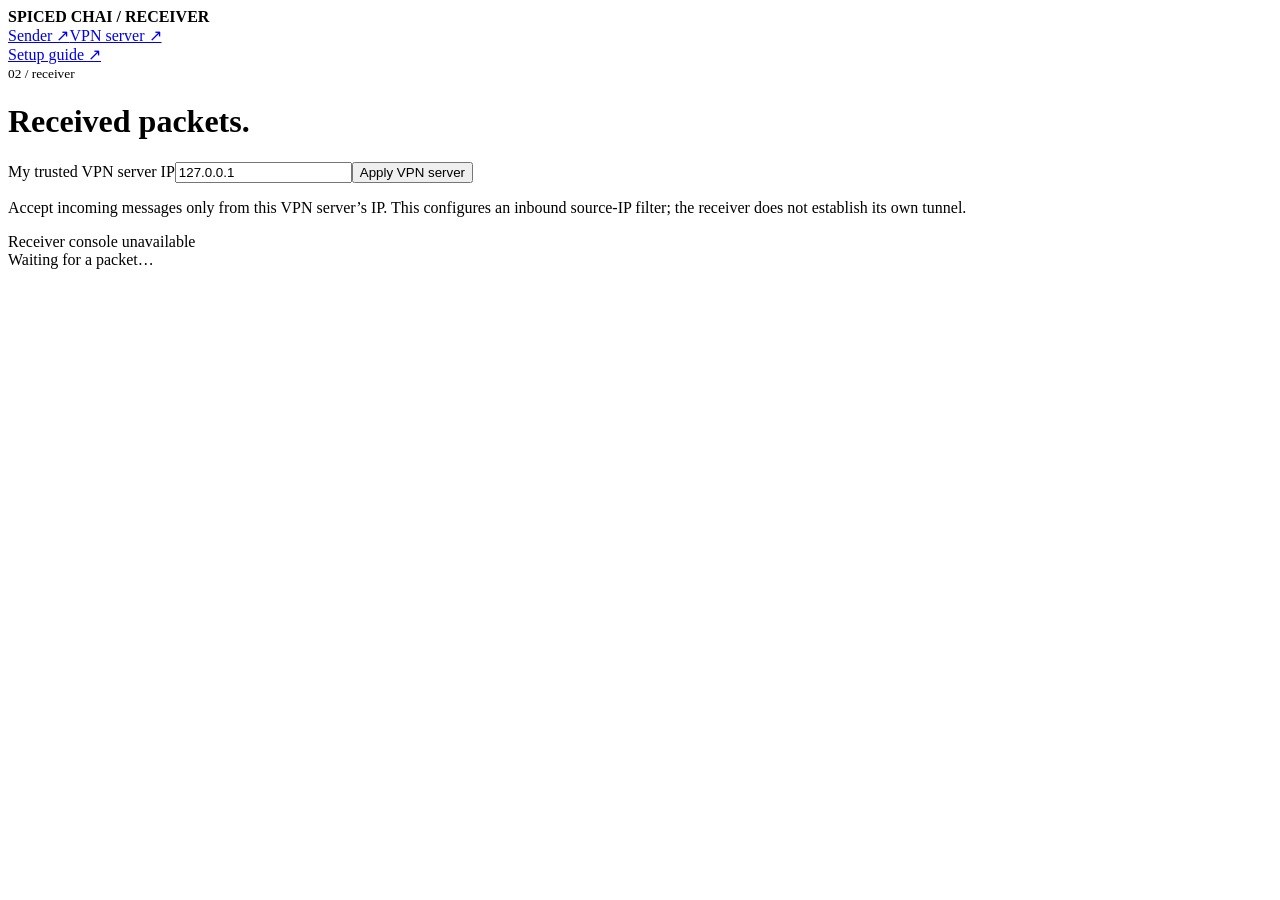
==== showcase/receiver.html @ 027b3704 "Add custom VPN project and three-computer live showcase" ====
<!doctype html><html lang="en"><meta charset="utf-8"><meta name="viewport" content="width=device-width,initial-scale=1"><title>Receiver / Spiced Chai</title><link rel="stylesheet" href="/style.css"><header><b>SPICED CHAI / RECEIVER</b><nav><a href="/" target="sender">Sender ↗</a><a href="/vpn-server" target="vpn-server">VPN server ↗</a></nav><a href="/guide" target="guide">Setup guide ↗</a></header><main><small>02 / receiver</small><h1>Received packets.</h1><form id="config" class="config"><label for="vpn">My trusted VPN server IP</label><input id="vpn" value="127.0.0.1" required><button>Apply VPN server</button><p class="meta">Accept incoming messages only from this VPN server’s IP. This configures an inbound source-IP filter; the receiver does not establish its own tunnel.</p></form><div id="status" class="status" role="status"></div><section id="packets"><div class="empty">Waiting for a packet…</div></section></main><script>fetch('/api/info').then(r=>r.json()).then(s=>{if(s.role!=='all')document.querySelector('nav').hidden=true}).catch(()=>{});
const $=s=>document.querySelector(s);let initialized=false;async function load(){try{let r=await fetch('/api/receiver');let s=await r.json();if(!initialized){$('#vpn').value=s.vpn;initialized=true}document.title='Receiver / '+s.address;let box=$('#packets');box.replaceChildren();for(let row of s.packets){let article=document.createElement('article');article.className='packet';let meta=document.createElement('div');meta.className='meta';meta.textContent=`${row.time} / packet ${row.id} / from ${row.peer}`;let msg=document.createElement('div');msg.className='message';msg.textContent=row.message;article.append(meta,msg);box.append(article)}if(!s.packets.length){let p=document.createElement('p');p.className='empty';p.textContent='Waiting for a packet…';box.append(p)}}catch(e){$('#status').textContent='Receiver console unavailable'}}$('#config').onsubmit=async e=>{e.preventDefault();try{let r=await fetch('/api/receiver/config',{method:'POST',headers:{'Content-Type':'application/json'},body:JSON.stringify({vpn:$('#vpn').value.trim()})});let s=await r.json();if(!r.ok)throw Error(s.error);$('#status').textContent='Accepting packets from VPN '+s.vpn}catch(e){$('#status').textContent=e.message}};load();setInterval(load,900);
</script></html>
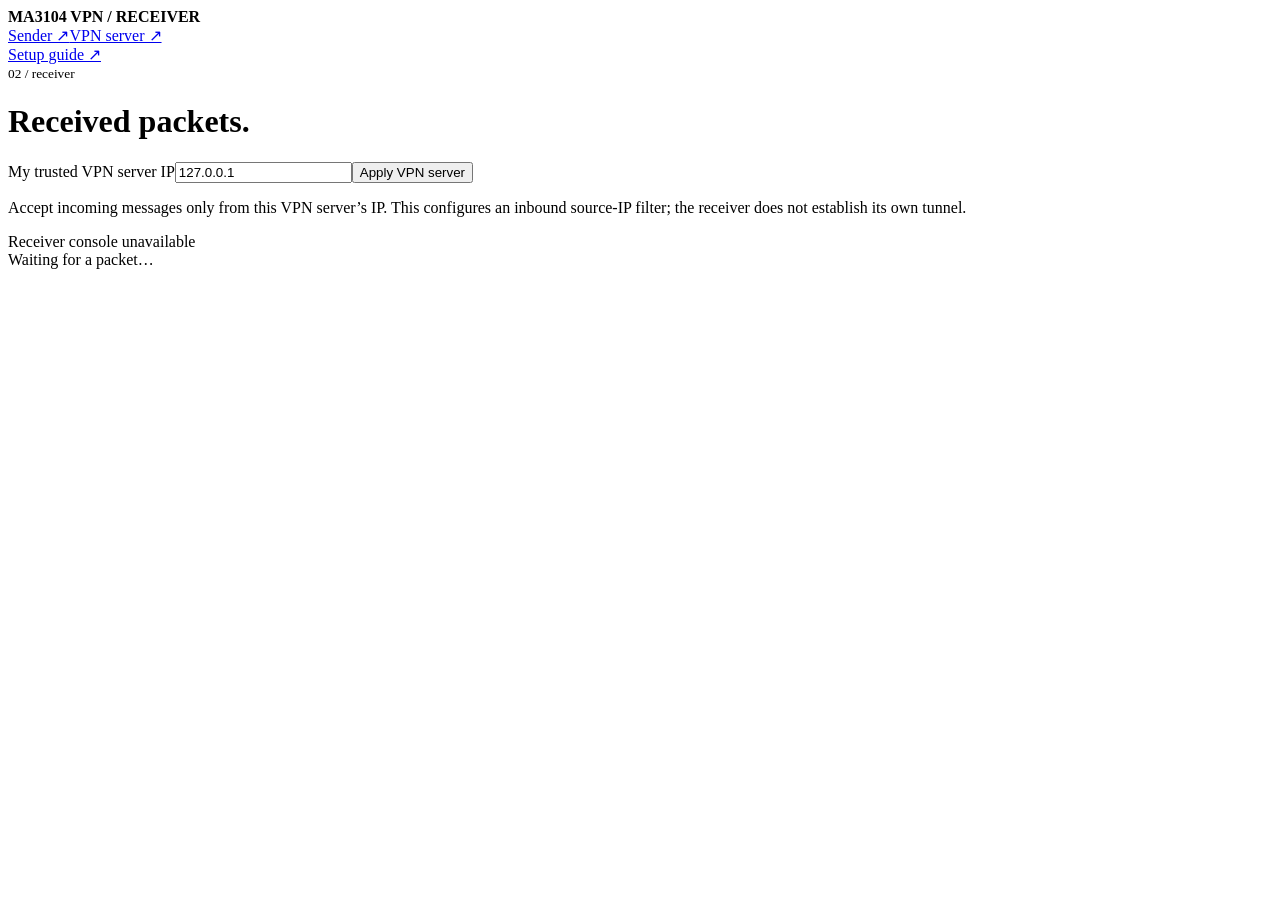
==== commit bd2a85bd: "Rename project to MA3104 VPN and add presentation content" ====
--- a/showcase/receiver.html
+++ b/showcase/receiver.html
@@ -1,3 +1,3 @@
-<!doctype html><html lang="en"><meta charset="utf-8"><meta name="viewport" content="width=device-width,initial-scale=1"><title>Receiver / Spiced Chai</title><link rel="stylesheet" href="/style.css"><header><b>SPICED CHAI / RECEIVER</b><nav><a href="/" target="sender">Sender ↗</a><a href="/vpn-server" target="vpn-server">VPN server ↗</a></nav><a href="/guide" target="guide">Setup guide ↗</a></header><main><small>02 / receiver</small><h1>Received packets.</h1><form id="config" class="config"><label for="vpn">My trusted VPN server IP</label><input id="vpn" value="127.0.0.1" required><button>Apply VPN server</button><p class="meta">Accept incoming messages only from this VPN server’s IP. This configures an inbound source-IP filter; the receiver does not establish its own tunnel.</p></form><div id="status" class="status" role="status"></div><section id="packets"><div class="empty">Waiting for a packet…</div></section></main><script>fetch('/api/info').then(r=>r.json()).then(s=>{if(s.role!=='all')document.querySelector('nav').hidden=true}).catch(()=>{});
+<!doctype html><html lang="en"><meta charset="utf-8"><meta name="viewport" content="width=device-width,initial-scale=1"><title>Receiver / MA3104 VPN</title><link rel="stylesheet" href="/style.css"><header><b>MA3104 VPN / RECEIVER</b><nav><a href="/" target="sender">Sender ↗</a><a href="/vpn-server" target="vpn-server">VPN server ↗</a></nav><a href="/guide" target="guide">Setup guide ↗</a></header><main><small>02 / receiver</small><h1>Received packets.</h1><form id="config" class="config"><label for="vpn">My trusted VPN server IP</label><input id="vpn" value="127.0.0.1" required><button>Apply VPN server</button><p class="meta">Accept incoming messages only from this VPN server’s IP. This configures an inbound source-IP filter; the receiver does not establish its own tunnel.</p></form><div id="status" class="status" role="status"></div><section id="packets"><div class="empty">Waiting for a packet…</div></section></main><script>fetch('/api/info').then(r=>r.json()).then(s=>{if(s.role!=='all')document.querySelector('nav').hidden=true}).catch(()=>{});
 const $=s=>document.querySelector(s);let initialized=false;async function load(){try{let r=await fetch('/api/receiver');let s=await r.json();if(!initialized){$('#vpn').value=s.vpn;initialized=true}document.title='Receiver / '+s.address;let box=$('#packets');box.replaceChildren();for(let row of s.packets){let article=document.createElement('article');article.className='packet';let meta=document.createElement('div');meta.className='meta';meta.textContent=`${row.time} / packet ${row.id} / from ${row.peer}`;let msg=document.createElement('div');msg.className='message';msg.textContent=row.message;article.append(meta,msg);box.append(article)}if(!s.packets.length){let p=document.createElement('p');p.className='empty';p.textContent='Waiting for a packet…';box.append(p)}}catch(e){$('#status').textContent='Receiver console unavailable'}}$('#config').onsubmit=async e=>{e.preventDefault();try{let r=await fetch('/api/receiver/config',{method:'POST',headers:{'Content-Type':'application/json'},body:JSON.stringify({vpn:$('#vpn').value.trim()})});let s=await r.json();if(!r.ok)throw Error(s.error);$('#status').textContent='Accepting packets from VPN '+s.vpn}catch(e){$('#status').textContent=e.message}};load();setInterval(load,900);
 </script></html>
